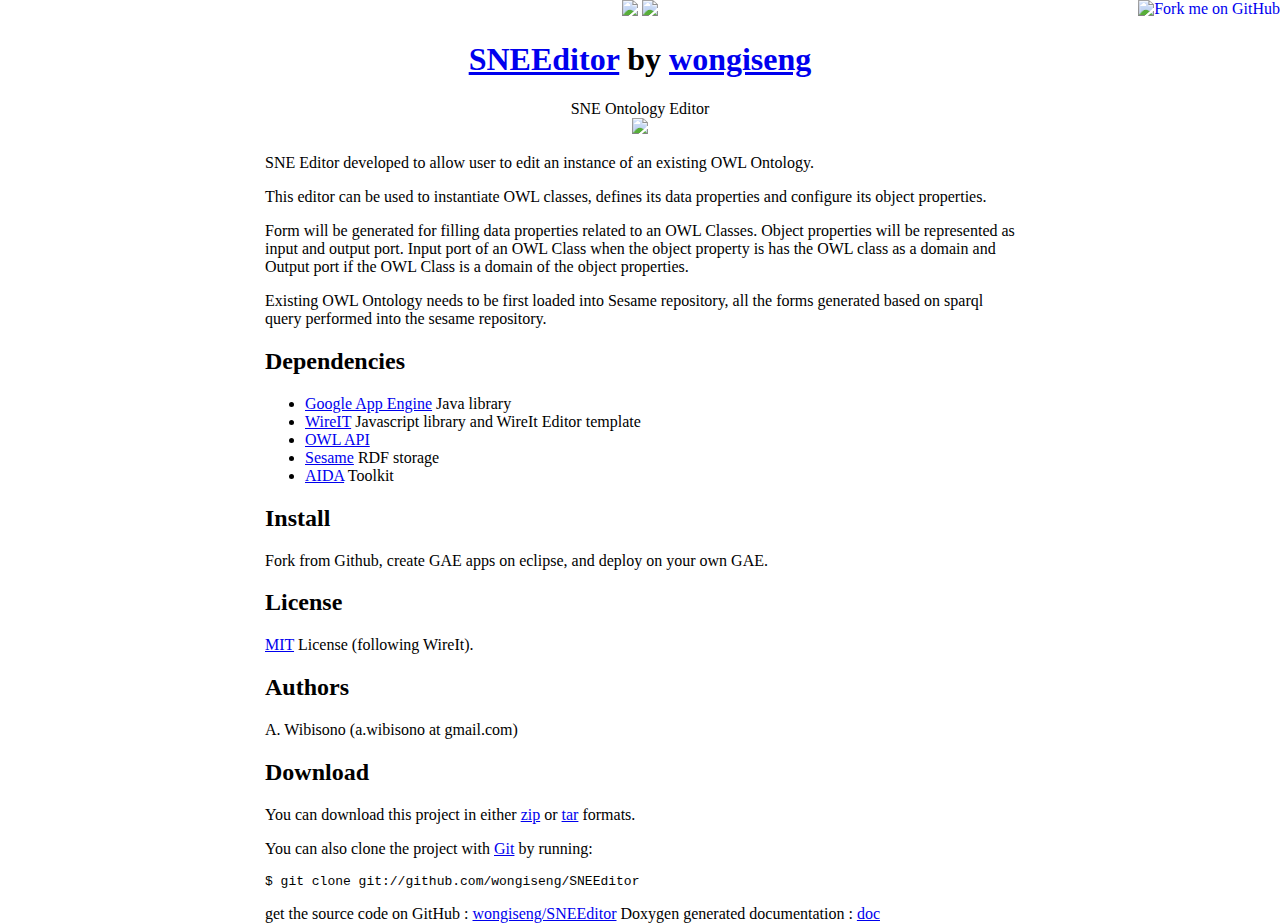
==== index.html @ 1977305f "Typo fix" ====
<!DOCTYPE html PUBLIC "-//W3C//DTD XHTML 1.0 Strict//EN"
	"http://www.w3.org/TR/xhtml1/DTD/xhtml1-strict.dtd">

<html xmlns="http://www.w3.org/1999/xhtml" xml:lang="en" lang="en">
<head>
	<meta http-equiv="Content-Type" content="text/html; charset=utf-8"/>
	<link href="http://wongiseng.github.com/style/fnwi.css" rel="stylesheet" type="text/css" />

	<title>wongiseng/SNEEditor @ GitHub</title>
	<style>body {width : 750px; margin:auto;} </style>
	
</head>

<body>

  <a href="http://github.com/wongiseng/SNEEditor"><img style="position: absolute; top: 0; right: 0; border: 0;" src="http://s3.amazonaws.com/github/ribbons/forkme_right_darkblue_121621.png" alt="Fork me on GitHub" /></a>

  <div id="container">
<center>
    <div class="download">
      <a href="http://github.com/wongiseng/SNEEditor/zipball/master">
        <img border="0" width="90" src="http://github.com/images/modules/download/zip.png"></a>
      <a href="http://github.com/wongiseng/SNEEditor/tarball/master">
        <img border="0" width="90" src="http://github.com/images/modules/download/tar.png"></a>
    </div>

    <h1><a href="http://github.com/wongiseng/SNEEditor">SNEEditor</a>
      <span class="small">by <a href="http://github.com/wongiseng">wongiseng</a></span></h1>

    <div class="description">
      SNE Ontology Editor
    </div>
    <a href="http://sneneteditor.appspot.com" title="SNE Editor"><img src="http://imgur.com/VmOGGl.jpg"></a>
  </center>
    <p>SNE Editor developed to allow user to edit an instance of an existing OWL Ontology. </p>
    <p>This editor can be used to instantiate OWL classes, defines its data properties and configure its object properties.</p>
    <p>Form will be generated for filling data properties related to an OWL Classes. Object properties will be represented as input and output port. Input port of an OWL Class when the object property is has the OWL class as a domain and Output port if the OWL Class is a domain of the object properties. </p>
    <p>Existing OWL Ontology needs to be first loaded into Sesame repository, all the forms generated based on sparql query performed into the sesame repository.</p>

    <h2>Dependencies</h2>
	<ul> 
	<li><a href="http://code.google.com/appengine/">Google App Engine</a> Java library</li>
	<li><a href="http://neyric.github.com/wireit/">WireIT</a> Javascript library and WireIt Editor template </li>
        <li><a href="http://owlapi.sourceforge.net/documentation.html">OWL API</a></li>
        <li><a href="http://www.openrdf.org">Sesame</a> RDF storage </a> </li>
 	<li><a href="http://adaptivedisclosure.org">AIDA</a> Toolkit </li>  
	</ul>

 	<h2>Install</h2>
	<p>Fork from Github, create GAE apps on eclipse, and deploy on your own GAE.</p>

	<h2>License</h2>
<p> <a href="http://neyric.github.com/wireit/license.txt">MIT</a> License (following WireIt).</p>
<h2>Authors</h2>
<p>A. Wibisono (a.wibisono at gmail.com)
</p>

    <h2>Download</h2>
    <p>
      You can download this project in either
      <a href="http://github.com/wongiseng/SNEEditor/zipball/master">zip</a> or
      <a href="http://github.com/wongiseng/SNEEditor/tarball/master">tar</a> formats.
    </p>
    <p>You can also clone the project with <a href="http://git-scm.com">Git</a>
      by running:
      <pre>$ git clone git://github.com/wongiseng/SNEEditor</pre>
    </p>

    <div class="footer">
      get the source code on GitHub : <a href="http://github.com/wongiseng/SNEEditor">wongiseng/SNEEditor</a>
      Doxygen generated documentation : <a href="http://dl.dropbox.com/u/4927073/SNE-doc/html/index.html">doc</a>
    </div>

  </div>

  
</body>
</html>
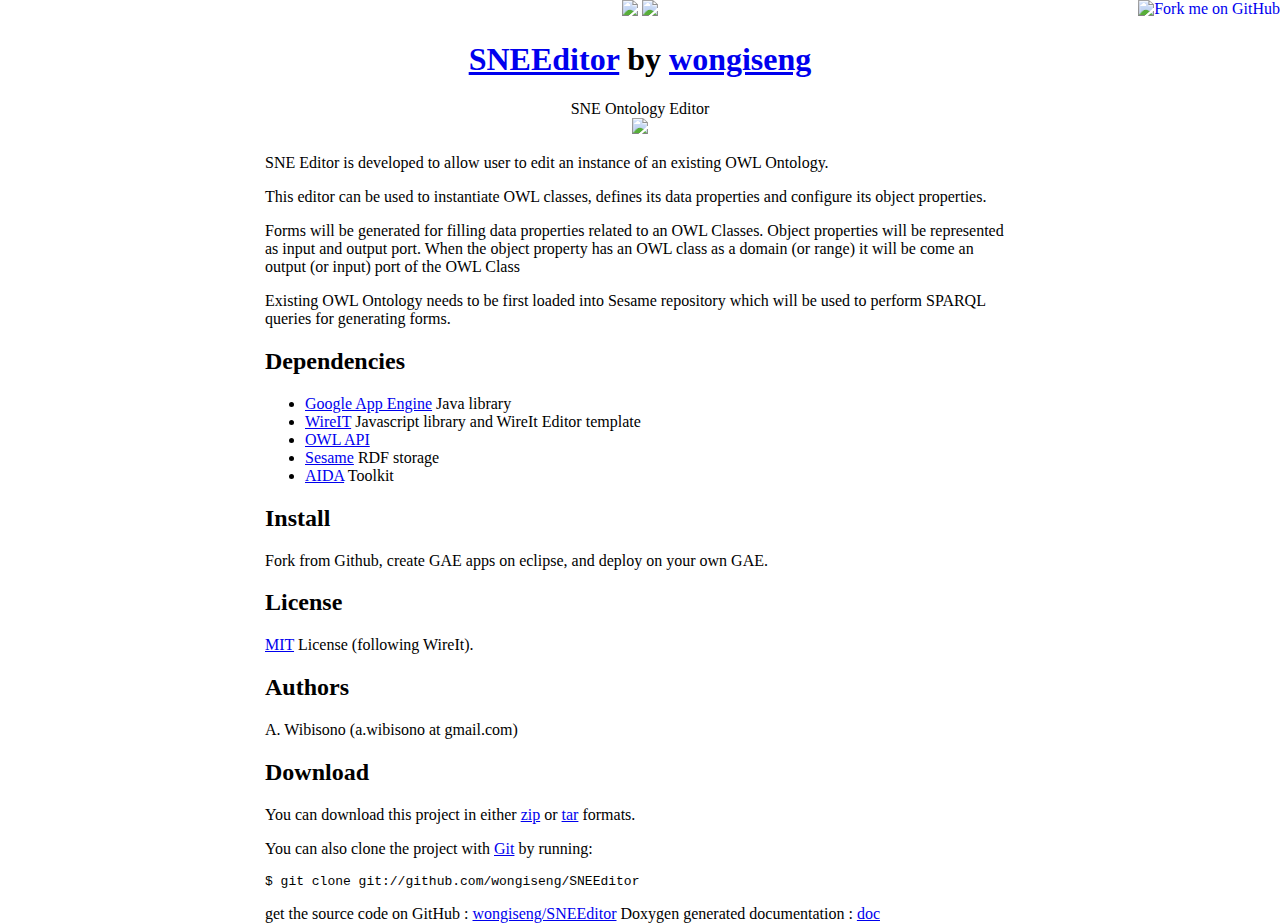
==== commit 40b5c689: "Update" ====
--- a/index.html
+++ b/index.html
@@ -32,10 +32,10 @@
     </div>
     <a href="http://sneneteditor.appspot.com" title="SNE Editor"><img src="http://imgur.com/VmOGGl.jpg"></a>
   </center>
-    <p>SNE Editor developed to allow user to edit an instance of an existing OWL Ontology. </p>
+    <p>SNE Editor is developed to allow user to edit an instance of an existing OWL Ontology. </p>
     <p>This editor can be used to instantiate OWL classes, defines its data properties and configure its object properties.</p>
-    <p>Form will be generated for filling data properties related to an OWL Classes. Object properties will be represented as input and output port. Input port of an OWL Class when the object property is has the OWL class as a domain and Output port if the OWL Class is a domain of the object properties. </p>
-    <p>Existing OWL Ontology needs to be first loaded into Sesame repository, all the forms generated based on sparql query performed into the sesame repository.</p>
+    <p>Forms will be generated for filling data properties related to an OWL Classes. Object properties will be represented as input and output port. When the object property has an OWL class as a domain (or range) it will be come an output (or input) port of the OWL Class </p>
+    <p>Existing OWL Ontology needs to be first loaded into Sesame repository which will be used to perform SPARQL queries for generating forms. </p>
 
     <h2>Dependencies</h2>
 	<ul> 
